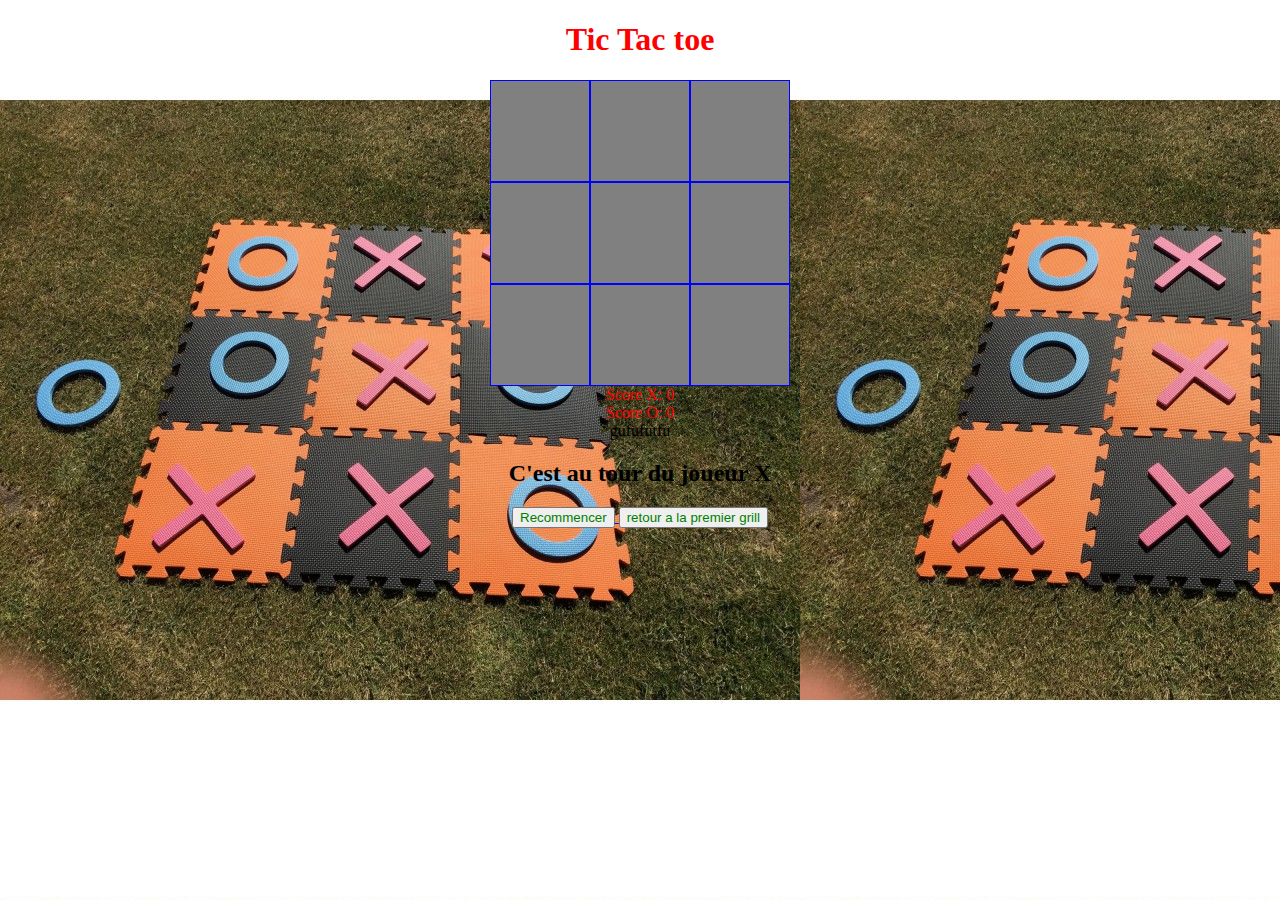
==== Niveauxsuivant.html @ f710e9b6 "essaie" ====
<!DOCTYPE html>
<html lang="fr">
<head>
    <meta charset="UTF-8">
    <meta name="viewport" content="width=device-width, initial-scale=1.0">
    <link rel="stylesheet" href="index2.css">
    <script src="index.js" defer></script>
    <title>tic tac toe</title>
</head>
<body>
    <h1>Tic Tac toe</h1>
    <section id="jeu">
        <div data-index="0"class="case"></div>
        <div data-index="1"class="case"></div>
        <div data-index="2"class="case"></div>
        <div data-index="3"class="case"></div>
        <div data-index="4"class="case"></div>
        <div data-index="5"class="case"></div>
        <div data-index="6"class="case"></div>
        <div data-index="7"class="case"></div>
        <div data-index="8"class="case"></div>
    </section>
    <div id="scoreX">Score X: 0</div>
<div id="scoreO">Score O: 0</div>
gufufutfu
    <h2></h2>
    <a href="Niveauxsuivant.html">
        <button id="recommencer">Recommencer</button>
    </a>
    <a href="index.html">
    <button id="retour a la premiere grille">retour a la premier grill</button>
    </a>
</body>
</html>
---- index2.css ----
body{
    text-align: center;
    background-image: url(morpion.png);
}
#jeu{
    display: grid;
    grid-template-columns: repeat(3, 1fr);
    width: 300px;
    margin: auto;
}
.case{
    border: 1px solid blue;
    height: 100px;
    line-height: 100px;
    font-size: 60px;
    background: gray;
}
h1{
    color: red;
}
button{
    color: green;
}

#scoreX{
    color: red;
}
#scoreO{
    color: red;
}
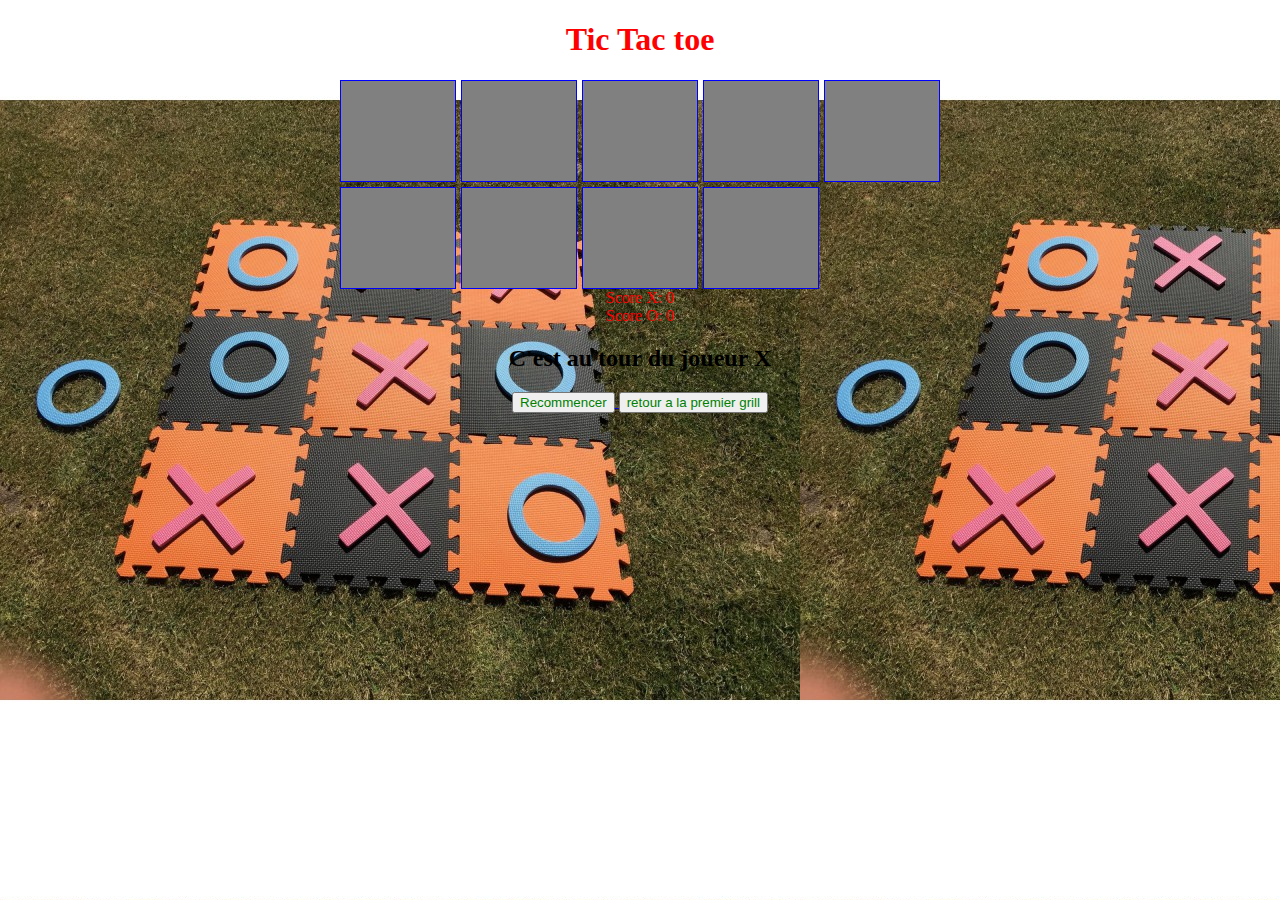
==== commit f96cff3a: "Code Responsive" ====
--- a/Niveauxsuivant.html
+++ b/Niveauxsuivant.html
@@ -22,7 +22,6 @@
     </section>
     <div id="scoreX">Score X: 0</div>
 <div id="scoreO">Score O: 0</div>
-gufufutfu
     <h2></h2>
     <a href="Niveauxsuivant.html">
         <button id="recommencer">Recommencer</button>
--- a/index2.css
+++ b/index2.css
@@ -1,32 +1,34 @@
-body{
+body {
     text-align: center;
     background-image: url(morpion.png);
 }
-#jeu{
+
+#jeu {
     display: grid;
-    grid-template-columns: repeat(3, 1fr);
-    width: 300px;
-    margin: auto;
+    grid-template-columns: repeat(auto-fit, minmax(100px, 1fr)); /* Taille des colonnes flexible */
+    width: 90%; /* Utilisation d'une largeur relative */
+    max-width: 600px; /* Limitation de la largeur maximale */
+    margin: auto; /* Centre la grille horizontalement */
+    gap: 5px; /* Ajout d'un espacement entre les cases */
 }
-.case{
+
+.case {
     border: 1px solid blue;
     height: 100px;
     line-height: 100px;
-    font-size: 60px;
+    font-size: 5vw; /* Utilisation d'une taille de police relative à la largeur de la fenêtre */
     background: gray;
 }
-h1{
+
+h1 {
     color: red;
 }
-button{
+
+button {
     color: green;
 }
 
-#scoreX{
+#scoreX,
+#scoreO {
     color: red;
 }
-#scoreO{
-    color: red;
-}
-
-
